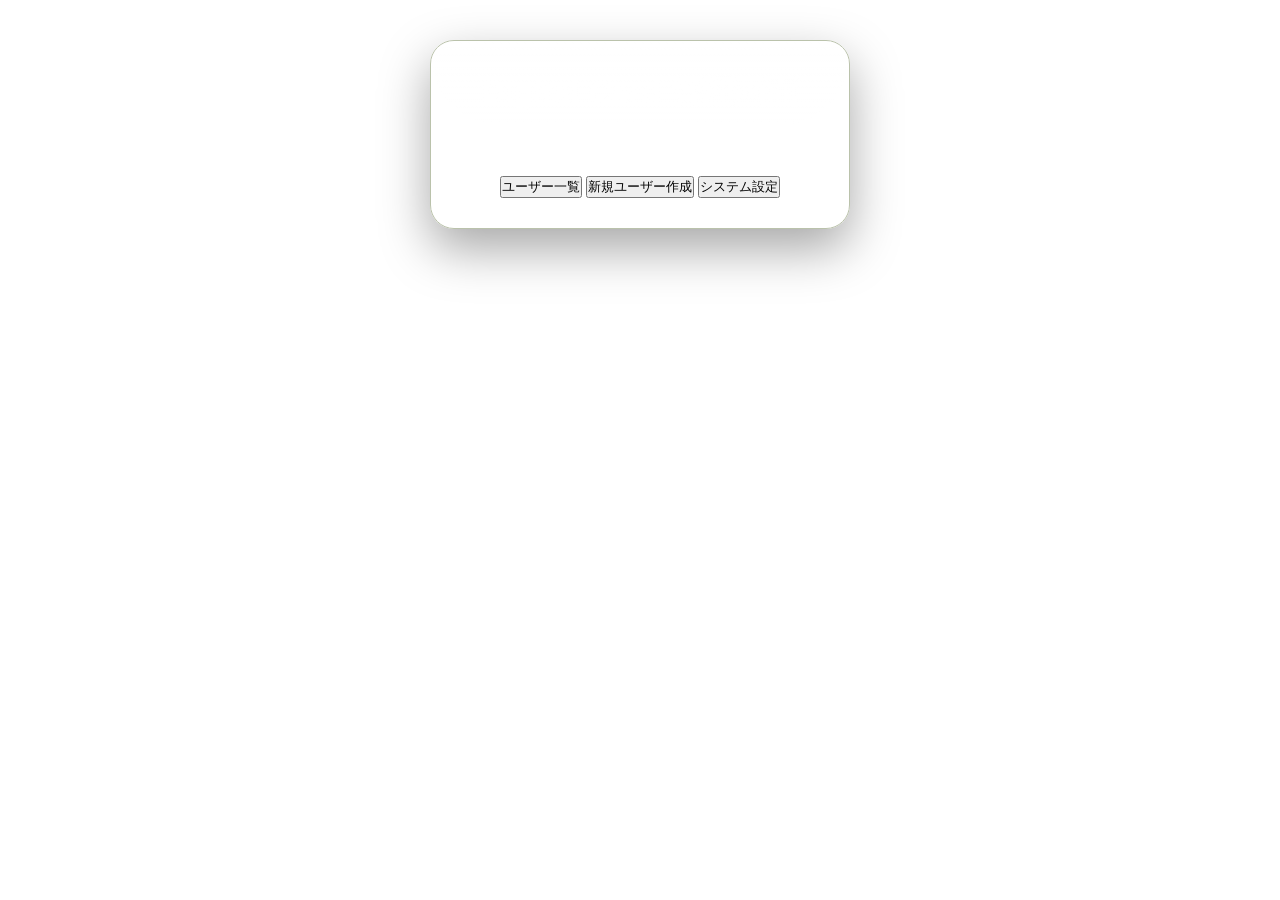
==== admin.html @ b8adc7bf "Add admin page" ====
<!DOCTYPE html>
<html lang="ja">
<head>

<meta charset="UTF-8">
<meta name="viewport" content="width=device-width, initial-scale=1.0">

<title>Digital Card Admin</title>

<link rel="stylesheet" href="style.css">

</head>

<body>

<div class="container">

    <div class="card">

        <h1>Digital Card 管理画面</h1>

        <p style="margin:20px 0;">
            この画面からデジタル名刺を管理します。
        </p>

        <div class="contact-area">

            <button class="contact-button" id="memberListBtn">
                ユーザー一覧
            </button>

            <button class="contact-button" id="newMemberBtn">
                新規ユーザー作成
            </button>

            <button class="contact-button" id="settingBtn">
                システム設定
            </button>

        </div>

    </div>

</div>

<script src="admin.js"></script>

</body>
</html>
---- style.css ----
:root{
    --theme-color:#667744;
    --accent-color:#8BA05A;
    --text-color:#ffffff;
}

*{
    margin:0;
    padding:0;
    box-sizing:border-box;
}

body{

    font-family:"Noto Sans JP",sans-serif;

    color:var(--text-color);

    min-height:100vh;

    overflow-x:hidden;

}

#background{

    position:fixed;

    inset:0;

    background-position:center;

    background-size:cover;

    background-repeat:no-repeat;

    filter:blur(12px);

    transform:scale(1.08);

    z-index:-2;

}

#background::after{

    content:"";

    position:absolute;

    inset:0;

    background:rgba(0,0,0,.45);

}

.container{

    width:100%;

    display:flex;

    justify-content:center;

    padding:40px 20px;

}

.card{
    width:100%;

    max-width:420px;

    position:relative;

    overflow:hidden;

    background:
    linear-gradient(
      135deg,
      color-mix(in srgb, var(--theme-color) 18%, rgba(255,255,255,.14)),
    );

    backdrop-filter:blur(18px);

    -webkit-backdrop-filter:blur(18px);

    border-radius:24px;

    padding:30px;

    border:1px solid color-mix(in srgb,var(--theme-color) 45%,white);

    box-shadow:0 20px 50px rgba(0,0,0,.35),
    0 0 0 1px rgba(255,255,255,.08) inset;

    text-align:center;

}

.card::before{
  content:"";
  position:absolute;
  top:0;
  left:0;
  width:100%;
  height:45%;
  border-radius:24px 24px 120px 120px;
  background:linear-gradient(
    rgba(255,255,255,.28),
    rgba(255,255,255,0)
  );
  pointer-events:none;
}

.icon{

    width:120px;

    height:120px;

    border-radius:50%;

    object-fit:cover;

    border:4px solid var(--accent-color);
    box-shadow:
    0 0 25px
    color-mix(in srgb,var(--accent-color) 55%,transparent);

    margin:0 auto 20px;

    display:block;

    background:#ffffff;

}

#displayName{

    font-size:2rem;

    margin-bottom:8px;

}

#account{

    color:#dddddd;

    margin-bottom:24px;

    font-size:1rem;

}

.photo{

    width:100%;

    border-radius:18px;

    object-fit:cover;

    max-height:360px;

    margin-bottom:24px;

    background:#ffffff;

}

#profileText{

    line-height:1.8;

    margin-bottom:30px;

    text-align:left;

    white-space:pre-wrap;

}

.sns-area{

    display:flex;

    flex-direction:column;

    gap:12px;

    margin-bottom:24px;

}

.sns-button{

    .sns-button{

    display:flex;

    align-items:center;

    justify-content:center;

    gap:12px;

    width:100%;

    padding:15px 18px;

    border-radius:16px;

    text-decoration:none;

    color:#ffffff;

    background:rgba(255,255,255,.10);

    border:1px solid rgba(255,255,255,.18);

    transition:
        transform .25s,
        background .25s,
        box-shadow .25s;

}

.sns-button i{

    font-size:1.3rem;

    color:var(--accent-color);

}

.sns-button span{

    font-size:1rem;

    font-weight:600;

}

.sns-button:hover{

    background:rgba(255,255,255,.18);

    transform:translateY(-3px);

    box-shadow:0 10px 25px rgba(0,0,0,.25);

}

.d-none{

    display:none !important;

}
.contact-area{

    display:flex;

    flex-direction:column;

    gap:12px;

}

.contact-button{

    display:flex;

    justify-content:center;

    align-items:center;

    width:100%;

    padding:14px;

    border:none;

    border-radius:14px;

    cursor:pointer;

    text-decoration:none;

    color:#ffffff;

    background:
linear-gradient(
135deg,
var(--theme-color),
var(--accent-color)
);


    transition:.25s;

    font-size:1rem;

}

.contact-button:hover{

    background:var(--accent-color);

    transform:translateY(-2px);

}

button.contact-button{

    font-family:inherit;

}

@media (max-width:600px){

    .container{

        padding:20px 12px;

    }

    .card{

        padding:20px;

    }

    .icon{

        width:96px;

        height:96px;

    }

    #displayName{

        font-size:1.6rem;

    }

}

/* ==========================
   Page Animation
========================== */

@keyframes fadeUp{

    from{

        opacity:0;

        transform:translateY(24px);

    }

    to{

        opacity:1;

        transform:translateY(0);

    }

}

.card{

    animation:fadeUp .8s ease forwards;

}

.icon{

    animation:fadeUp .8s ease .15s both;

}

.photo{

    animation:fadeUp .8s ease .3s both;

}

.sns-area{

    animation:fadeUp .8s ease .45s both;

}

.contact-area{

    animation:fadeUp .8s ease .6s both;

}
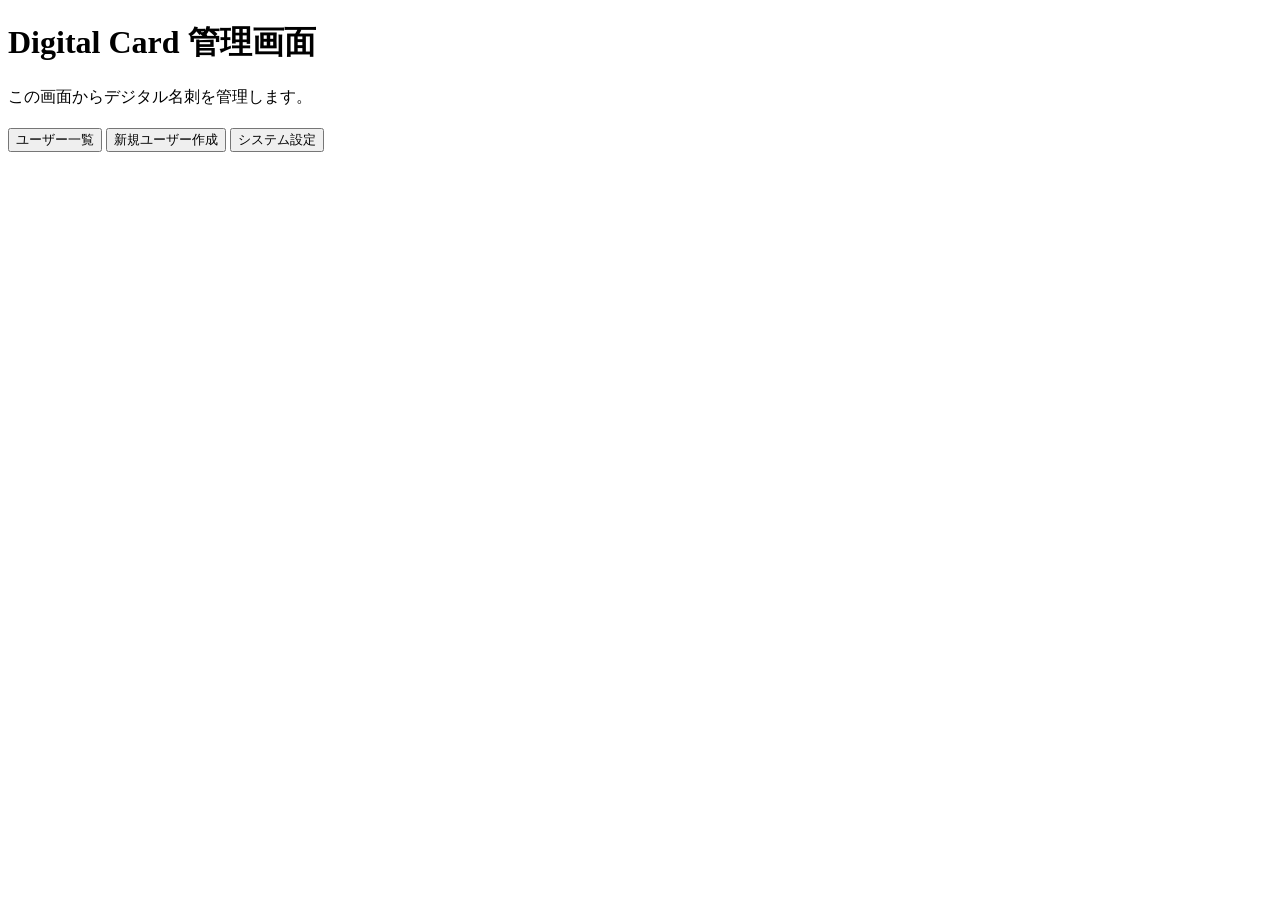
==== commit 70ef183d: "Add admin.css" ====
--- a/admin.html
+++ b/admin.html
@@ -7,7 +7,7 @@
 
 <title>Digital Card Admin</title>
 
-<link rel="stylesheet" href="style.css">
+<link rel="stylesheet" href="admin.css">
 
 </head>
 
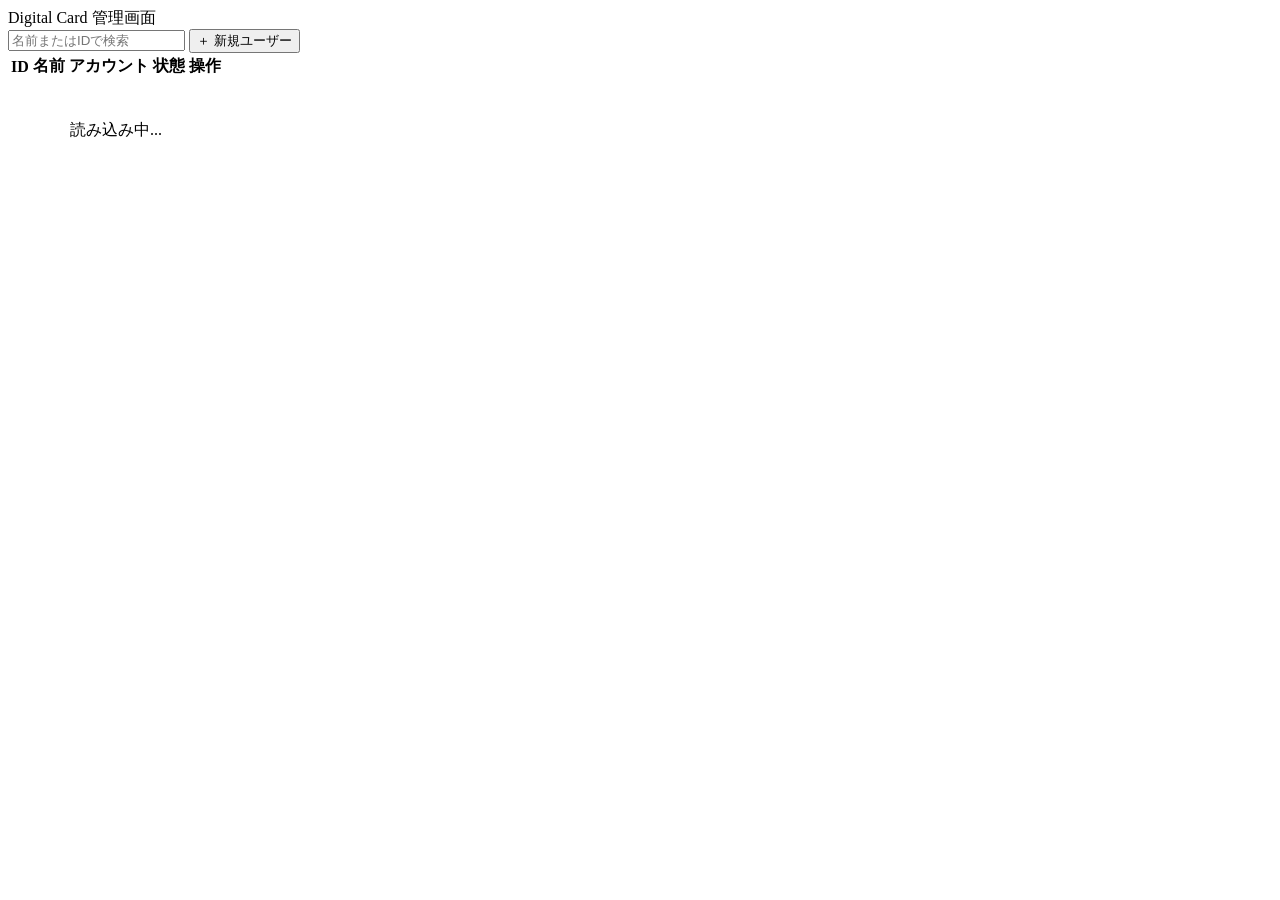
==== commit 856a05a1: "Update admin.html" ====
--- a/admin.html
+++ b/admin.html
@@ -1,11 +1,13 @@
 <!DOCTYPE html>
 <html lang="ja">
+
 <head>
 
 <meta charset="UTF-8">
+
 <meta name="viewport" content="width=device-width, initial-scale=1.0">
 
-<title>Digital Card Admin</title>
+<title>Digital Card 管理画面</title>
 
 <link rel="stylesheet" href="admin.css">
 
@@ -13,37 +15,71 @@
 
 <body>
 
+<header class="header">
+
+    Digital Card 管理画面
+
+</header>
+
 <div class="container">
 
-    <div class="card">
+    <div class="toolbar">
 
-        <h1>Digital Card 管理画面</h1>
+        <input
+            type="text"
+            id="searchBox"
+            placeholder="名前またはIDで検索">
 
-        <p style="margin:20px 0;">
-            この画面からデジタル名刺を管理します。
-        </p>
+        <button
+            class="button"
+            id="newMemberButton">
 
-        <div class="contact-area">
+            ＋ 新規ユーザー
 
-            <button class="contact-button" id="memberListBtn">
-                ユーザー一覧
-            </button>
-
-            <button class="contact-button" id="newMemberBtn">
-                新規ユーザー作成
-            </button>
-
-            <button class="contact-button" id="settingBtn">
-                システム設定
-            </button>
-
-        </div>
+        </button>
 
     </div>
+
+    <table>
+
+        <thead>
+
+            <tr>
+
+                <th>ID</th>
+
+                <th>名前</th>
+
+                <th>アカウント</th>
+
+                <th>状態</th>
+
+                <th>操作</th>
+
+            </tr>
+
+        </thead>
+
+        <tbody id="memberTable">
+
+            <tr>
+
+                <td colspan="5" style="text-align:center; padding:40px;">
+
+                    読み込み中...
+
+                </td>
+
+            </tr>
+
+        </tbody>
+
+    </table>
 
 </div>
 
 <script src="admin.js"></script>
 
 </body>
+
 </html>
